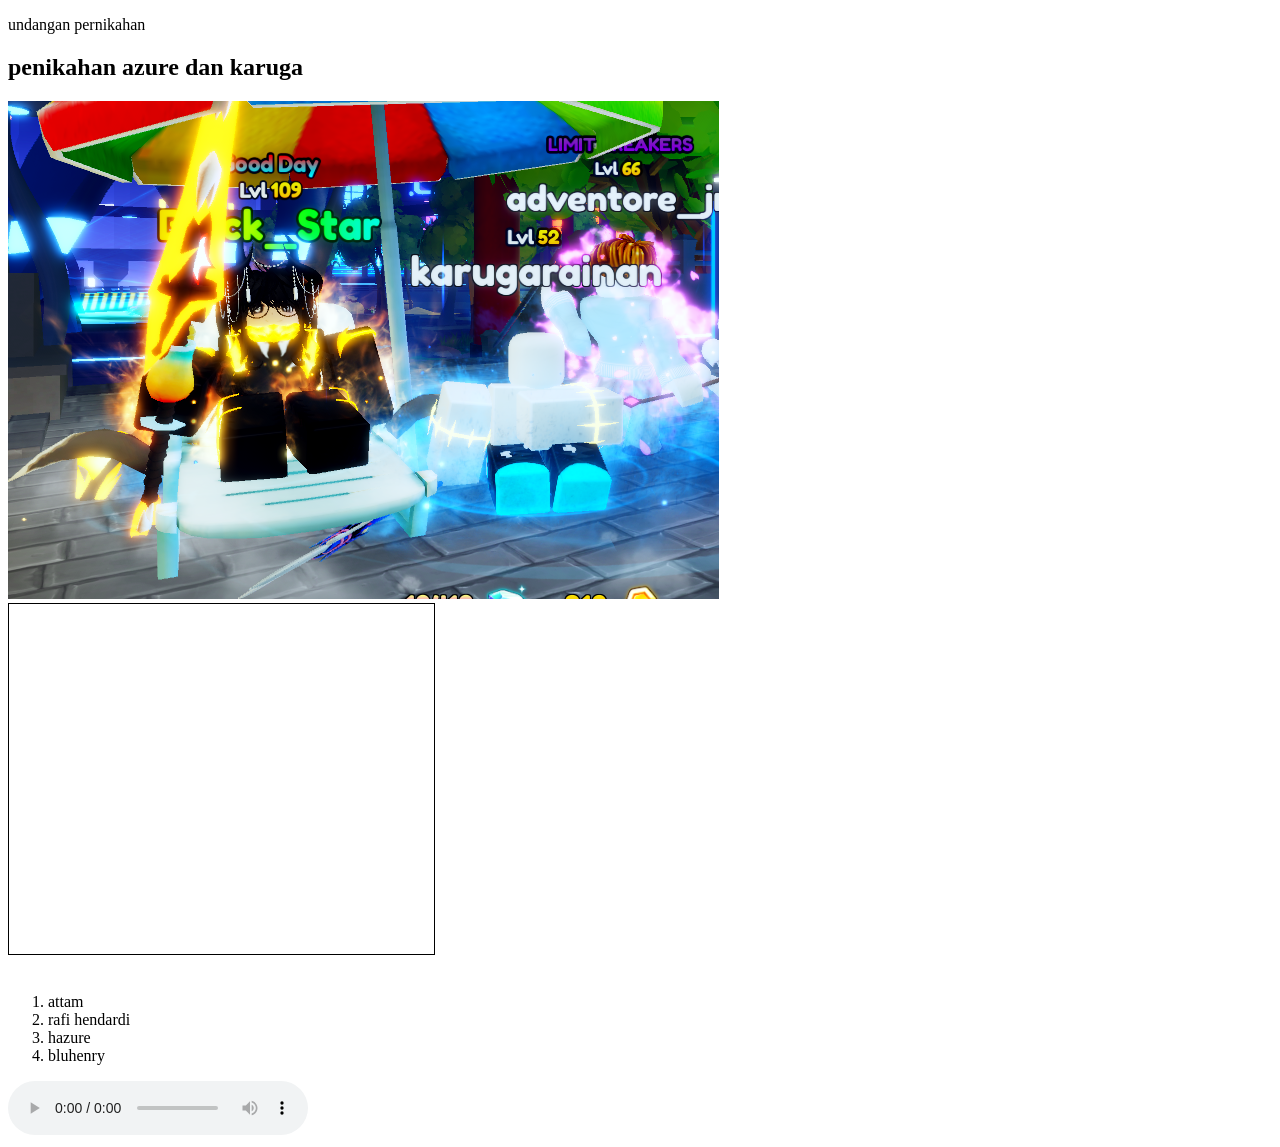
==== index.html @ 9ec319a2 "phase 2 add music" ====
<!DOCTYPE html>
<html>
<head>
    <title>wedding</title>
</head>
<body>
    <p>undangan pernikahan</p>
    <h2>penikahan azure dan karuga</h2>
    <img src="santai.png">
    <br>
    <iframe width="425" height="350" src="https://www.openstreetmap.org/export/embed.html?bbox=117.14623242616656%2C-0.48625990169811595%2C117.1496817469597%2C-0.48444947557179474&amp;layer=mapnik" style="border: 1px solid black"></iframe><br/><small><a href="https://www.openstreetmap.org/#map=19/-0.48535/117.14796"></a></small>
    </br>
    <ol>
        <li>attam</li>
        <li>rafi hendardi</li>
        <li>hazure</li>
        <li>bluhenry</li>
    </ol>
    <audio controls autoplay src="Gawr Gura - Night Dancer (AI Cover).mp3"></audio>
</body>
</html>
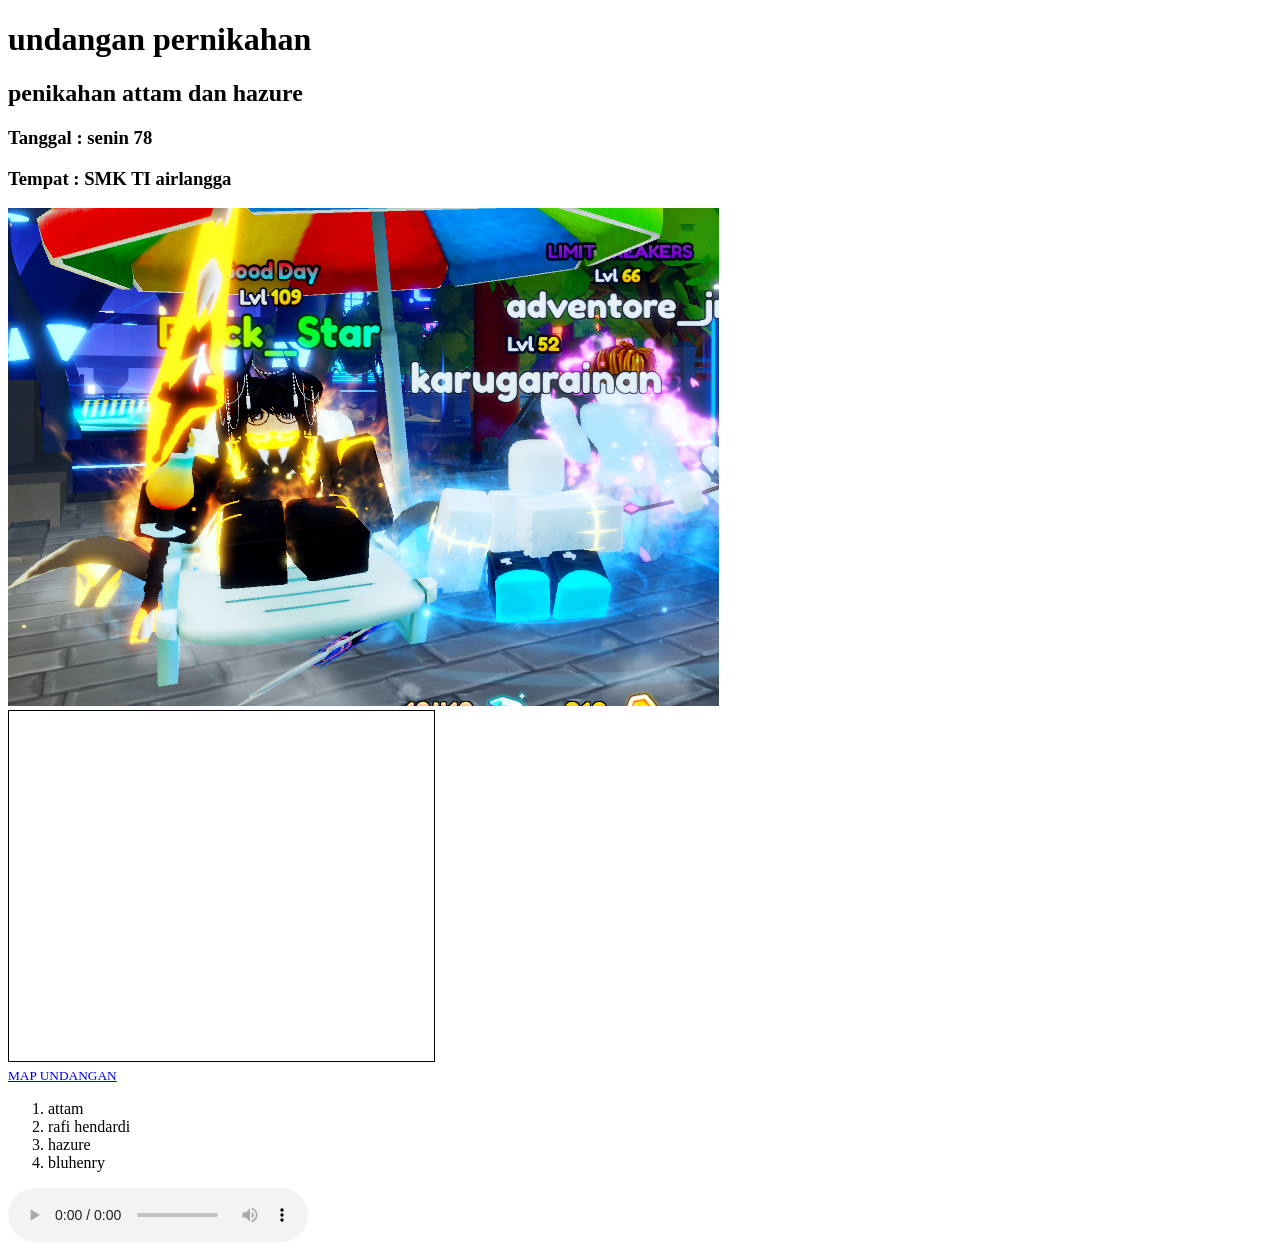
==== commit c7076a40: "phase 2" ====
--- a/index.html
+++ b/index.html
@@ -4,11 +4,13 @@
     <title>wedding</title>
 </head>
 <body>
-    <p>undangan pernikahan</p>
-    <h2>penikahan azure dan karuga</h2>
+    <h1>undangan pernikahan</h1>
+    <h2>penikahan attam dan hazure</h2>
+    <h3>Tanggal : senin 78</h3>
+    <h3>Tempat : SMK TI airlangga</h3>
     <img src="santai.png">
     <br>
-    <iframe width="425" height="350" src="https://www.openstreetmap.org/export/embed.html?bbox=117.14623242616656%2C-0.48625990169811595%2C117.1496817469597%2C-0.48444947557179474&amp;layer=mapnik" style="border: 1px solid black"></iframe><br/><small><a href="https://www.openstreetmap.org/#map=19/-0.48535/117.14796"></a></small>
+    <iframe width="425" height="350" src="https://www.openstreetmap.org/export/embed.html?bbox=117.14631825685504%2C-0.48621973098855525%2C117.14976757764818%2C-0.48440930485147105&amp;layer=mapnik" style="border: 1px solid black"></iframe><br/><small><a href="https://www.openstreetmap.org/#map=19/-0.48531/117.14804">MAP UNDANGAN</a></small>
     </br>
     <ol>
         <li>attam</li>
@@ -16,6 +18,6 @@
         <li>hazure</li>
         <li>bluhenry</li>
     </ol>
-    <audio controls autoplay src="Gawr Gura - Night Dancer (AI Cover).mp3"></audio>
+    <audio controls autoplay loop src="Gawr Gura - Night Dancer (AI Cover).mp3"></audio>
 </body>
 </html>
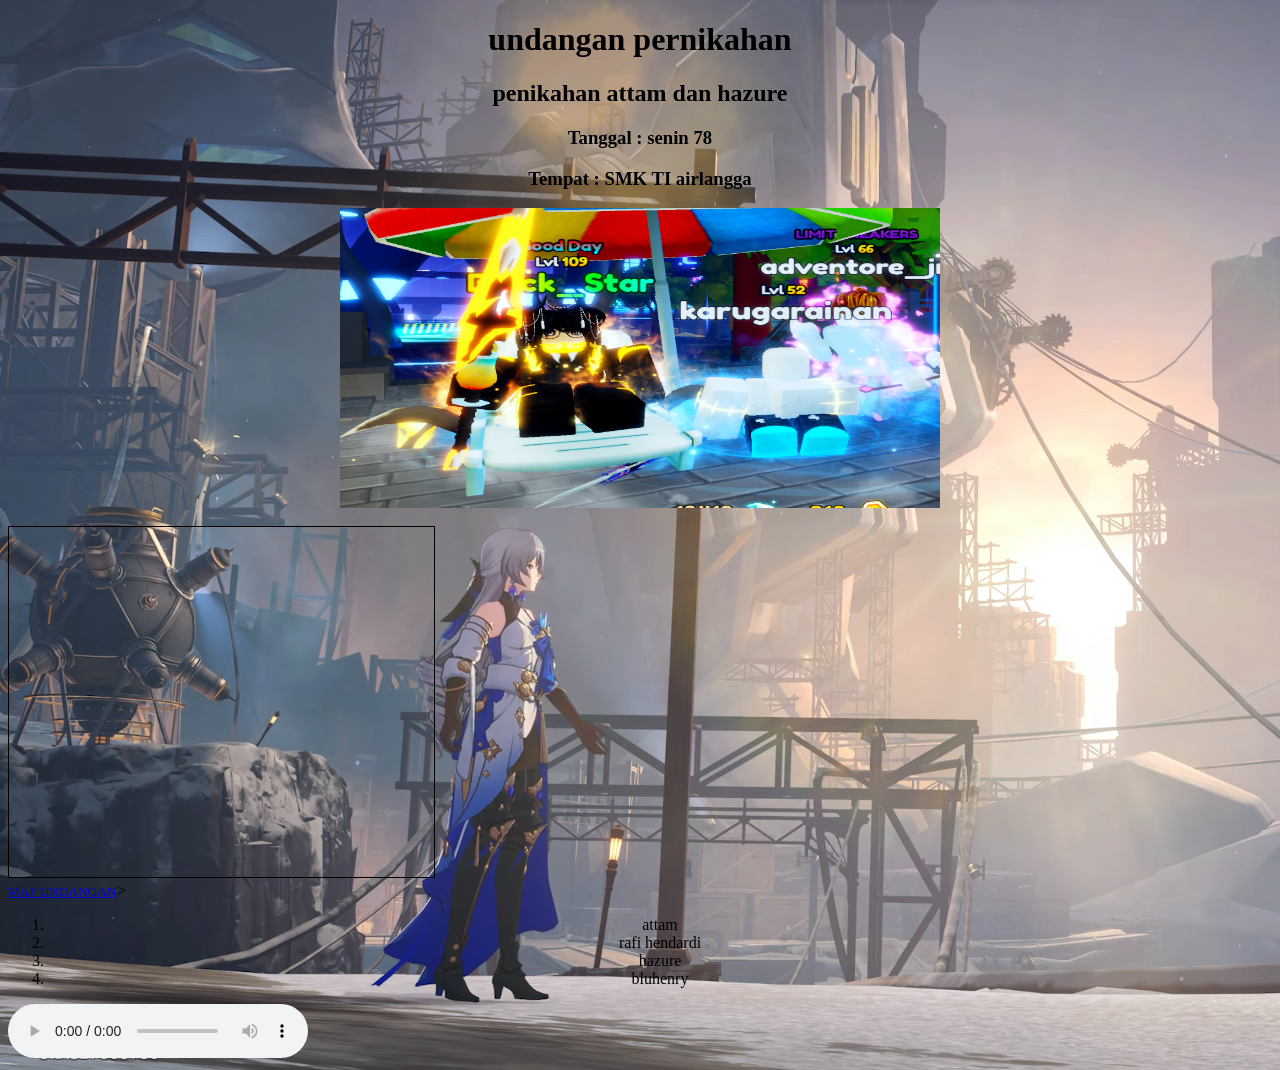
==== commit ff95f5cc: "phase 2 membuat tengah gambar" ====
--- a/index.html
+++ b/index.html
@@ -2,22 +2,26 @@
 <html>
 <head>
     <title>wedding</title>
+    <link href="index.css" rel="stylesheet">
+    <style>
+        body{background-image: url(damai.png);}
+        </style>
 </head>
 <body>
-    <h1>undangan pernikahan</h1>
-    <h2>penikahan attam dan hazure</h2>
-    <h3>Tanggal : senin 78</h3>
-    <h3>Tempat : SMK TI airlangga</h3>
-    <img src="santai.png">
+    <h1 class="ambasing">undangan pernikahan</h1>
+    <h2 class="ambasing">penikahan attam dan hazure</h2>
+    <h3 class="ambasing">Tanggal : senin 78</h3>
+    <h3 class="ambasing">Tempat : SMK TI airlangga</h3>
+    <img width="600" height="300" src="santai.png">
     <br>
-    <iframe width="425" height="350" src="https://www.openstreetmap.org/export/embed.html?bbox=117.14631825685504%2C-0.48621973098855525%2C117.14976757764818%2C-0.48440930485147105&amp;layer=mapnik" style="border: 1px solid black"></iframe><br/><small><a href="https://www.openstreetmap.org/#map=19/-0.48531/117.14804">MAP UNDANGAN</a></small>
+    <map><iframe width="425" height="350" src="https://www.openstreetmap.org/export/embed.html?bbox=117.14631825685504%2C-0.48621973098855525%2C117.14976757764818%2C-0.48440930485147105&amp;layer=mapnik" style="border: 1px solid black"></iframe><br/><small><a href="https://www.openstreetmap.org/#map=19/-0.48531/117.14804">MAP UNDANGAN</a></small></map>>
     </br>
-    <ol>
+    <ol class="ambasing">
         <li>attam</li>
         <li>rafi hendardi</li>
         <li>hazure</li>
         <li>bluhenry</li>
-    </ol>
+    </ol class="ambasing">
     <audio controls autoplay loop src="Gawr Gura - Night Dancer (AI Cover).mp3"></audio>
 </body>
 </html>
--- a/index.css
+++ b/index.css
@@ -0,0 +1,6 @@
+.ambasing{
+    text-align: center;
+}
+img {
+    margin-left:auto;margin-right:auto;display:block;
+}
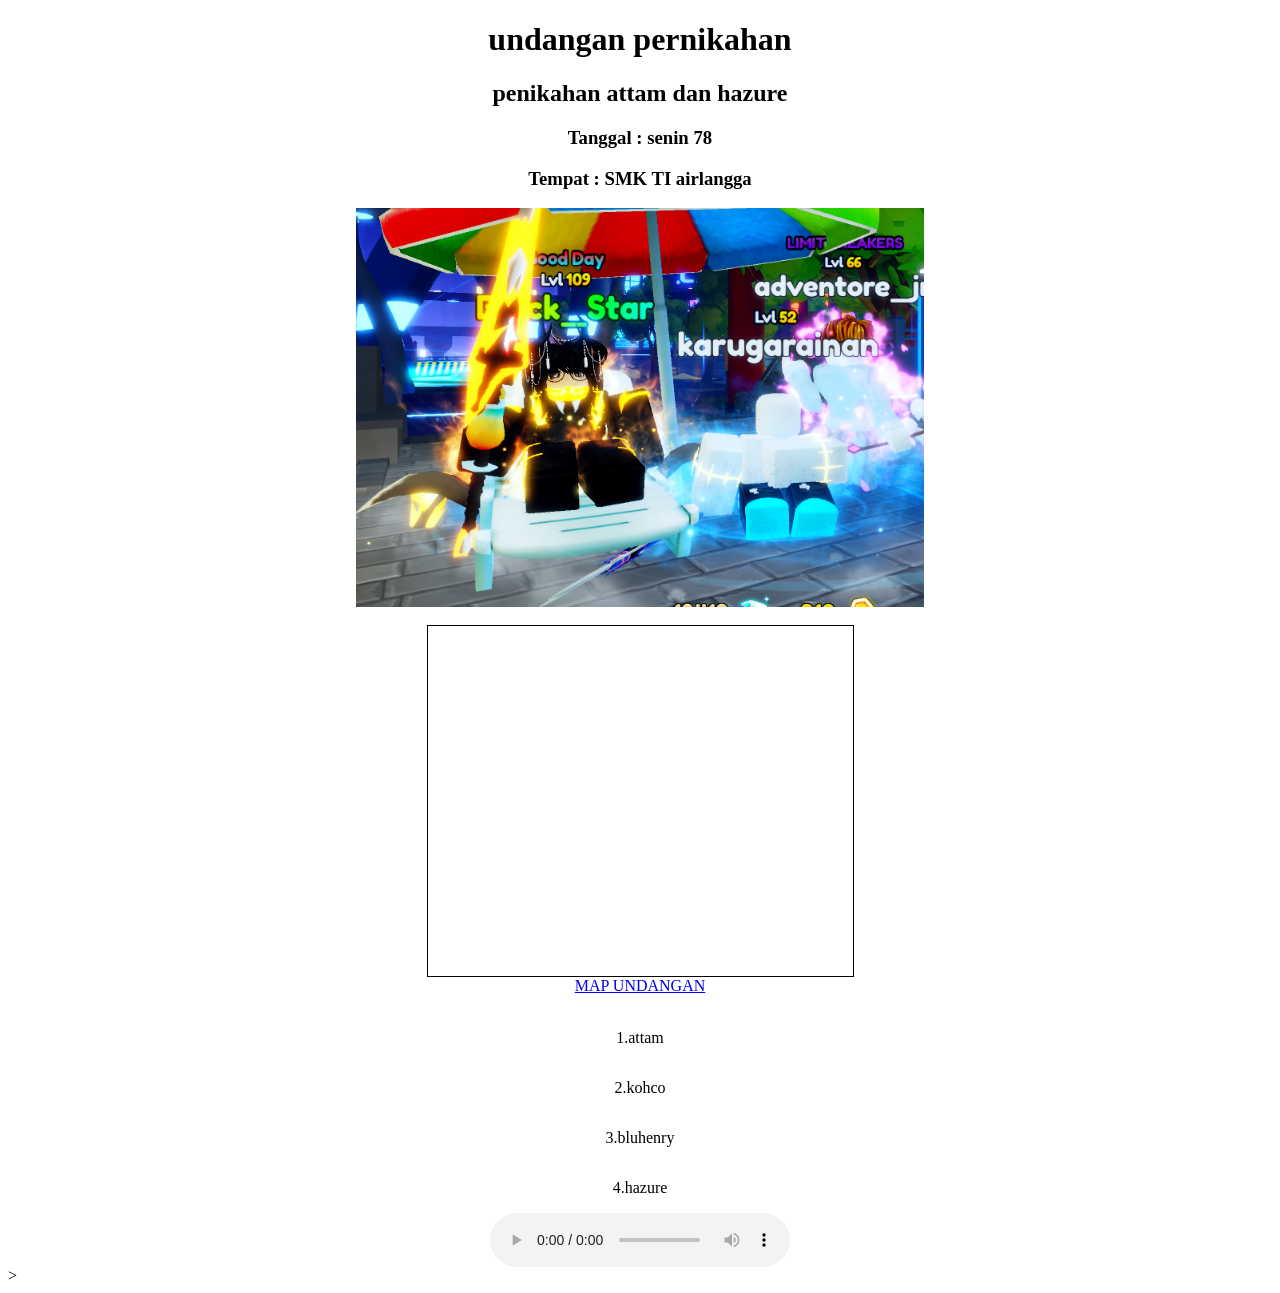
==== commit 3b8da53c: "phase 3" ====
--- a/index.html
+++ b/index.html
@@ -4,7 +4,7 @@
     <title>wedding</title>
     <link href="index.css" rel="stylesheet">
     <style>
-        body{background-image: url(damai.png);}
+        body{background-color: rgb(255, 255, 255);}
         </style>
 </head>
 <body>
@@ -12,16 +12,19 @@
     <h2 class="ambasing">penikahan attam dan hazure</h2>
     <h3 class="ambasing">Tanggal : senin 78</h3>
     <h3 class="ambasing">Tempat : SMK TI airlangga</h3>
-    <img width="600" height="300" src="santai.png">
+    
+    <img width="45%" src="santai.png"  />
+    
     <br>
-    <map><iframe width="425" height="350" src="https://www.openstreetmap.org/export/embed.html?bbox=117.14631825685504%2C-0.48621973098855525%2C117.14976757764818%2C-0.48440930485147105&amp;layer=mapnik" style="border: 1px solid black"></iframe><br/><small><a href="https://www.openstreetmap.org/#map=19/-0.48531/117.14804">MAP UNDANGAN</a></small></map>>
+    <map><iframe width="425" height="350" src="https://www.openstreetmap.org/export/embed.html?bbox=117.14631825685504%2C-0.48621973098855525%2C117.14976757764818%2C-0.48440930485147105&amp;layer=mapnik" style="border: 1px solid rgb(0, 0, 0)"></iframe></map>
+    <migas><a href="https://www.openstreetmap.org/#map=19/-0.48531/117.14804">MAP UNDANGAN</a></migas>
     </br>
-    <ol class="ambasing">
-        <li>attam</li>
-        <li>rafi hendardi</li>
-        <li>hazure</li>
-        <li>bluhenry</li>
-    </ol class="ambasing">
-    <audio controls autoplay loop src="Gawr Gura - Night Dancer (AI Cover).mp3"></audio>
+    
+    <psu><p>1.attam</p></psu>
+    <psu><p>2.kohco</p></psu>
+    <psu><p>3.bluhenry</p></psu>
+    <psu><p>4.hazure</p></psu>
+    
+    <lagu><audio controls autoplay loop src="Gawr Gura - Night Dancer (AI Cover).mp3"></audio></lagu>>
 </body>
 </html>
--- a/index.css
+++ b/index.css
@@ -1,6 +1,22 @@
 .ambasing{
-    text-align: center;
+  text-align: center;
 }
 img {
     margin-left:auto;margin-right:auto;display:block;
+}
+map{
+    display: flex;
+  justify-content: center;
+}
+psu{
+    display: flex;
+  justify-content: center;
+}
+migas{
+  display: flex;
+  justify-content: center;
+}
+lagu{
+  display: flex;
+  justify-content: center;
 }
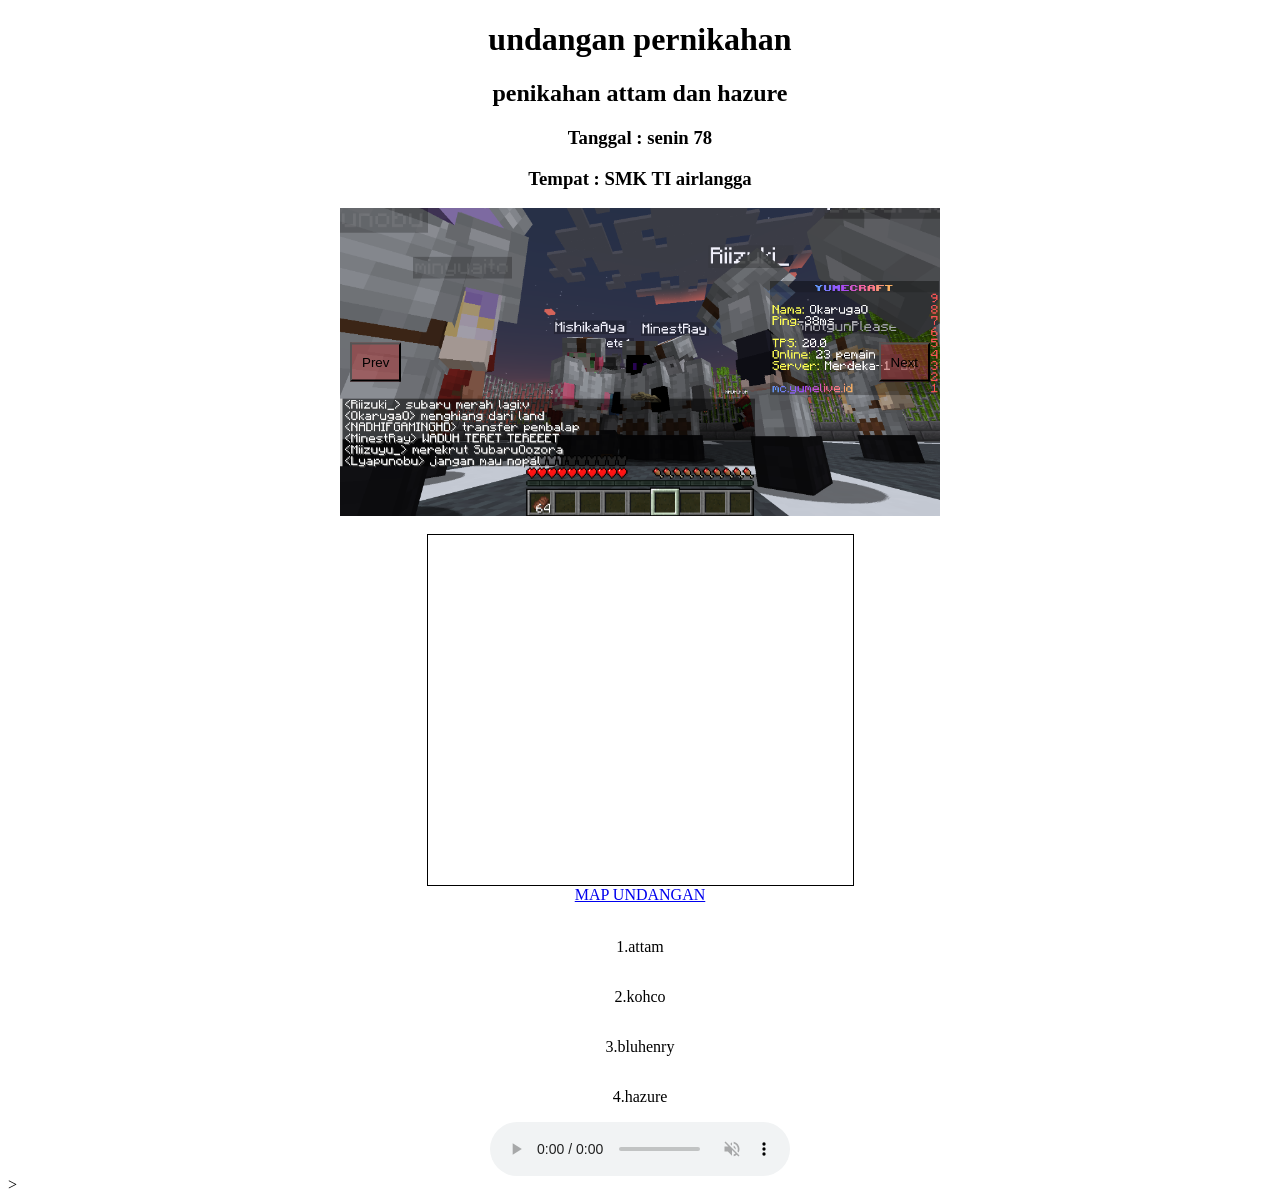
==== commit acd5275d: "phase 3 menambahkan slide image" ====
--- a/index.html
+++ b/index.html
@@ -3,6 +3,7 @@
 <head>
     <title>wedding</title>
     <link href="index.css" rel="stylesheet">
+    <script src="script.js"></script>
     <style>
         body{background-color: rgb(255, 255, 255);}
         </style>
@@ -13,8 +14,16 @@
     <h3 class="ambasing">Tanggal : senin 78</h3>
     <h3 class="ambasing">Tempat : SMK TI airlangga</h3>
     
-    <img width="45%" src="santai.png"  />
-    
+    <div class="carousel">
+        <div class="carousel-inner">
+            <img src="event1.png" alt="Image 1" class="active">
+            <img src="event2.png" alt="Image 2">
+            <img src="event3.png" alt="Image 3">
+        </div>
+        <button class="prev">Prev</button>
+        <button class="next">Next</button>
+    </div>
+
     <br>
     <map><iframe width="425" height="350" src="https://www.openstreetmap.org/export/embed.html?bbox=117.14631825685504%2C-0.48621973098855525%2C117.14976757764818%2C-0.48440930485147105&amp;layer=mapnik" style="border: 1px solid rgb(0, 0, 0)"></iframe></map>
     <migas><a href="https://www.openstreetmap.org/#map=19/-0.48531/117.14804">MAP UNDANGAN</a></migas>
@@ -25,6 +34,7 @@
     <psu><p>3.bluhenry</p></psu>
     <psu><p>4.hazure</p></psu>
     
-    <lagu><audio controls autoplay loop src="Gawr Gura - Night Dancer (AI Cover).mp3"></audio></lagu>>
+    <lagu><audio controls autoplay loop muted src="Gawr Gura - Night Dancer (AI Cover).mp3"></audio></lagu>>
+    <script href="script.js"></script>
 </body>
 </html>
--- a/index.css
+++ b/index.css
@@ -1,22 +1,65 @@
-.ambasing{
+.ambasing {
   text-align: center;
 }
-img {
-    margin-left:auto;margin-right:auto;display:block;
-}
-map{
+
+map {
     display: flex;
   justify-content: center;
 }
-psu{
+
+psu {
     display: flex;
   justify-content: center;
 }
-migas{
+
+migas {
   display: flex;
   justify-content: center;
 }
-lagu{
+
+lagu {
   display: flex;
   justify-content: center;
+}
+
+.carousel {
+  position: relative;
+  width: 100%;
+  max-width: 600px;
+  margin: 0 auto;
+}
+
+.carousel-inner {
+  position: relative;
+  overflow: hidden;
+  width: 100%;
+}
+
+.carousel-inner img {
+  display: none;
+  width: 100%;
+  height: auto;
+}
+
+.carousel-inner img.active{
+  display: block;
+}
+
+.prev,
+.next {
+  position: absolute;
+  top: 50%;
+  transform: translateY(-50%);
+  background: rgba(172, 50, 50, 0.5);
+  color: rgb(0, 0, 0);
+  padding: 10px;
+  text-decoration: none;
+}
+
+.prev {
+  left: 10px;
+}
+
+.next {
+  right: 10px;
 }
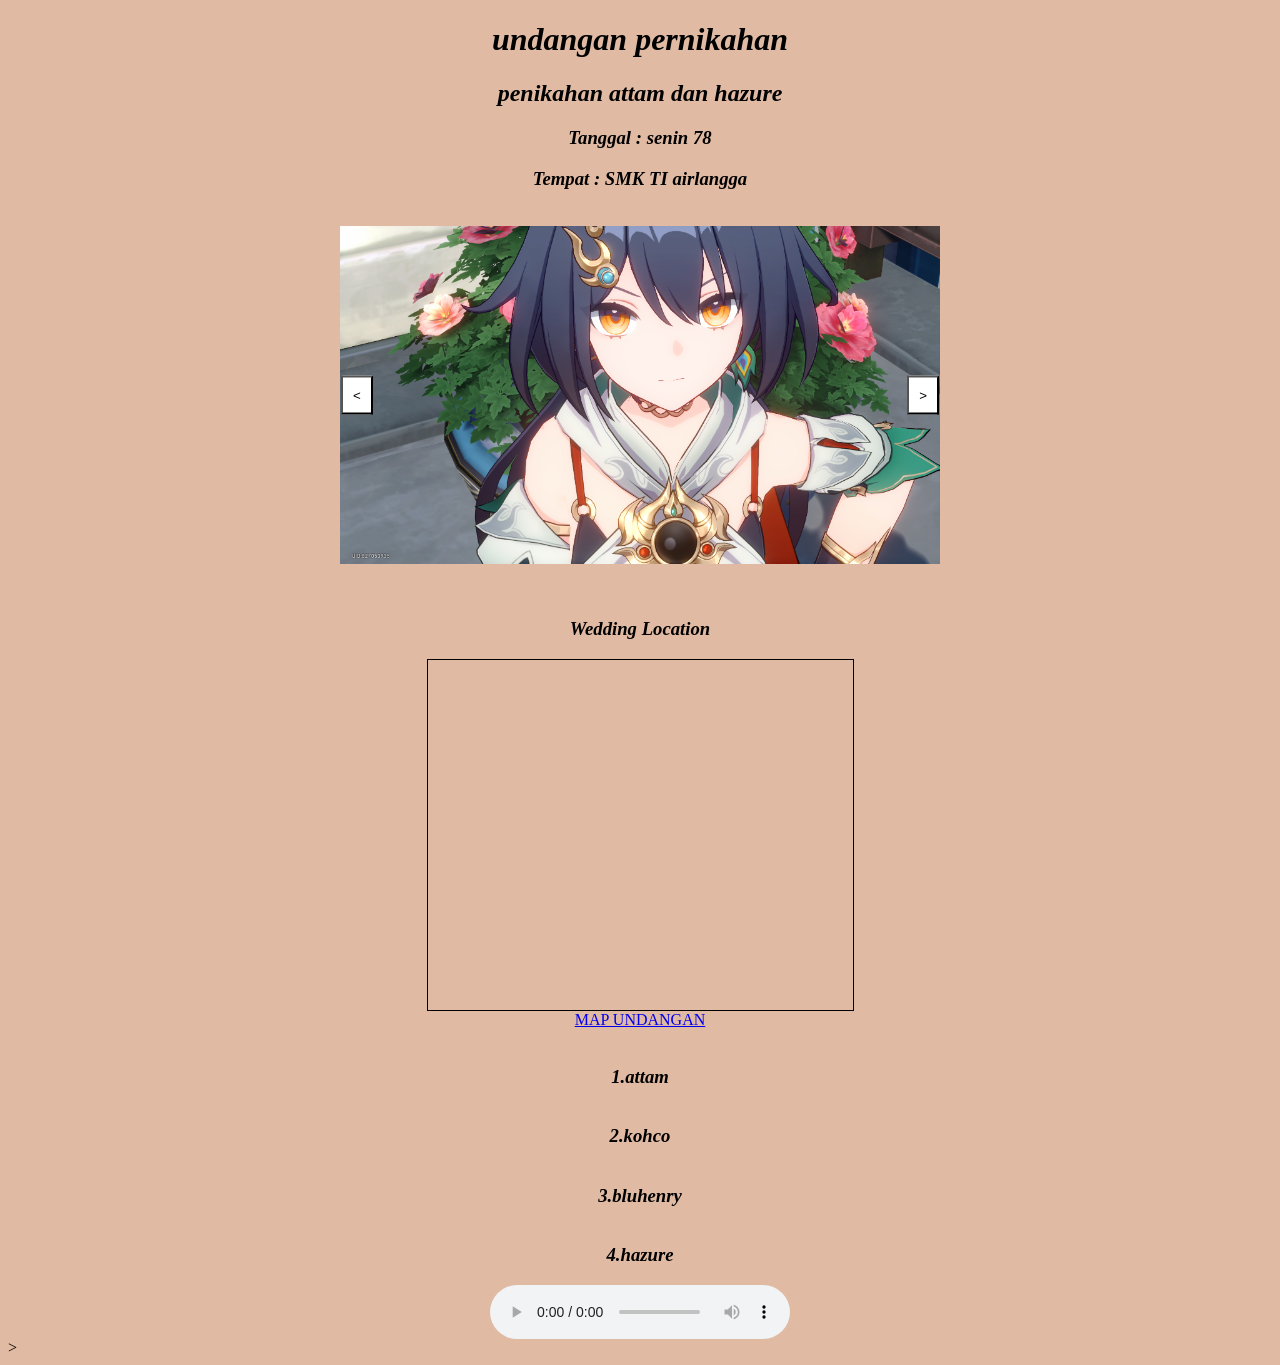
==== commit d0a7a354: "phase 4" ====
--- a/index.html
+++ b/index.html
@@ -5,7 +5,7 @@
     <link href="index.css" rel="stylesheet">
     <script src="script.js"></script>
     <style>
-        body{background-color: rgb(255, 255, 255);}
+        body{background-color: rgb(224, 186, 163);}
         </style>
 </head>
 <body>
@@ -14,27 +14,30 @@
     <h3 class="ambasing">Tanggal : senin 78</h3>
     <h3 class="ambasing">Tempat : SMK TI airlangga</h3>
     
+    <br>
     <div class="carousel">
         <div class="carousel-inner">
-            <img src="event1.png" alt="Image 1" class="active">
-            <img src="event2.png" alt="Image 2">
-            <img src="event3.png" alt="Image 3">
+            <img src="yunli1.png" alt="Image 1" class="active">
+            <img src="yunli2.png" alt="Image 2">
+            <img src="yunli3.png" alt="Image 3">
         </div>
-        <button class="prev">Prev</button>
-        <button class="next">Next</button>
+        <button class="prev"><</button>
+        <button class="next">></button>
     </div>
+    </br>
 
     <br>
+    <h3 class="ambasing">Wedding Location</h3>
     <map><iframe width="425" height="350" src="https://www.openstreetmap.org/export/embed.html?bbox=117.14631825685504%2C-0.48621973098855525%2C117.14976757764818%2C-0.48440930485147105&amp;layer=mapnik" style="border: 1px solid rgb(0, 0, 0)"></iframe></map>
     <migas><a href="https://www.openstreetmap.org/#map=19/-0.48531/117.14804">MAP UNDANGAN</a></migas>
     </br>
     
-    <psu><p>1.attam</p></psu>
-    <psu><p>2.kohco</p></psu>
-    <psu><p>3.bluhenry</p></psu>
-    <psu><p>4.hazure</p></psu>
+    <psu><h3>1.attam</h3></psu>
+    <psu><h3>2.kohco</h3></psu>
+    <psu><h3>3.bluhenry</h3></psu>
+    <psu><h3>4.hazure</h3></psu>
     
-    <lagu><audio controls autoplay loop muted src="Gawr Gura - Night Dancer (AI Cover).mp3"></audio></lagu>>
+    <lagu><audio controls autoplay loop src="Gawr Gura - Night Dancer (AI Cover).mp3"></audio></lagu>>
     <script href="script.js"></script>
 </body>
 </html>
--- a/index.css
+++ b/index.css
@@ -1,5 +1,6 @@
 .ambasing {
   text-align: center;
+  font-style: italic;
 }
 
 map {
@@ -10,6 +11,8 @@
 psu {
     display: flex;
   justify-content: center;
+  font-style: italic;
+  font-weight: 600;
 }
 
 migas {
@@ -50,16 +53,16 @@
   position: absolute;
   top: 50%;
   transform: translateY(-50%);
-  background: rgba(172, 50, 50, 0.5);
+  background: rgb(255, 255, 255);
   color: rgb(0, 0, 0);
   padding: 10px;
   text-decoration: none;
 }
 
 .prev {
-  left: 10px;
+  left: 1px;
 }
 
 .next {
-  right: 10px;
+  right: 1px;
 }
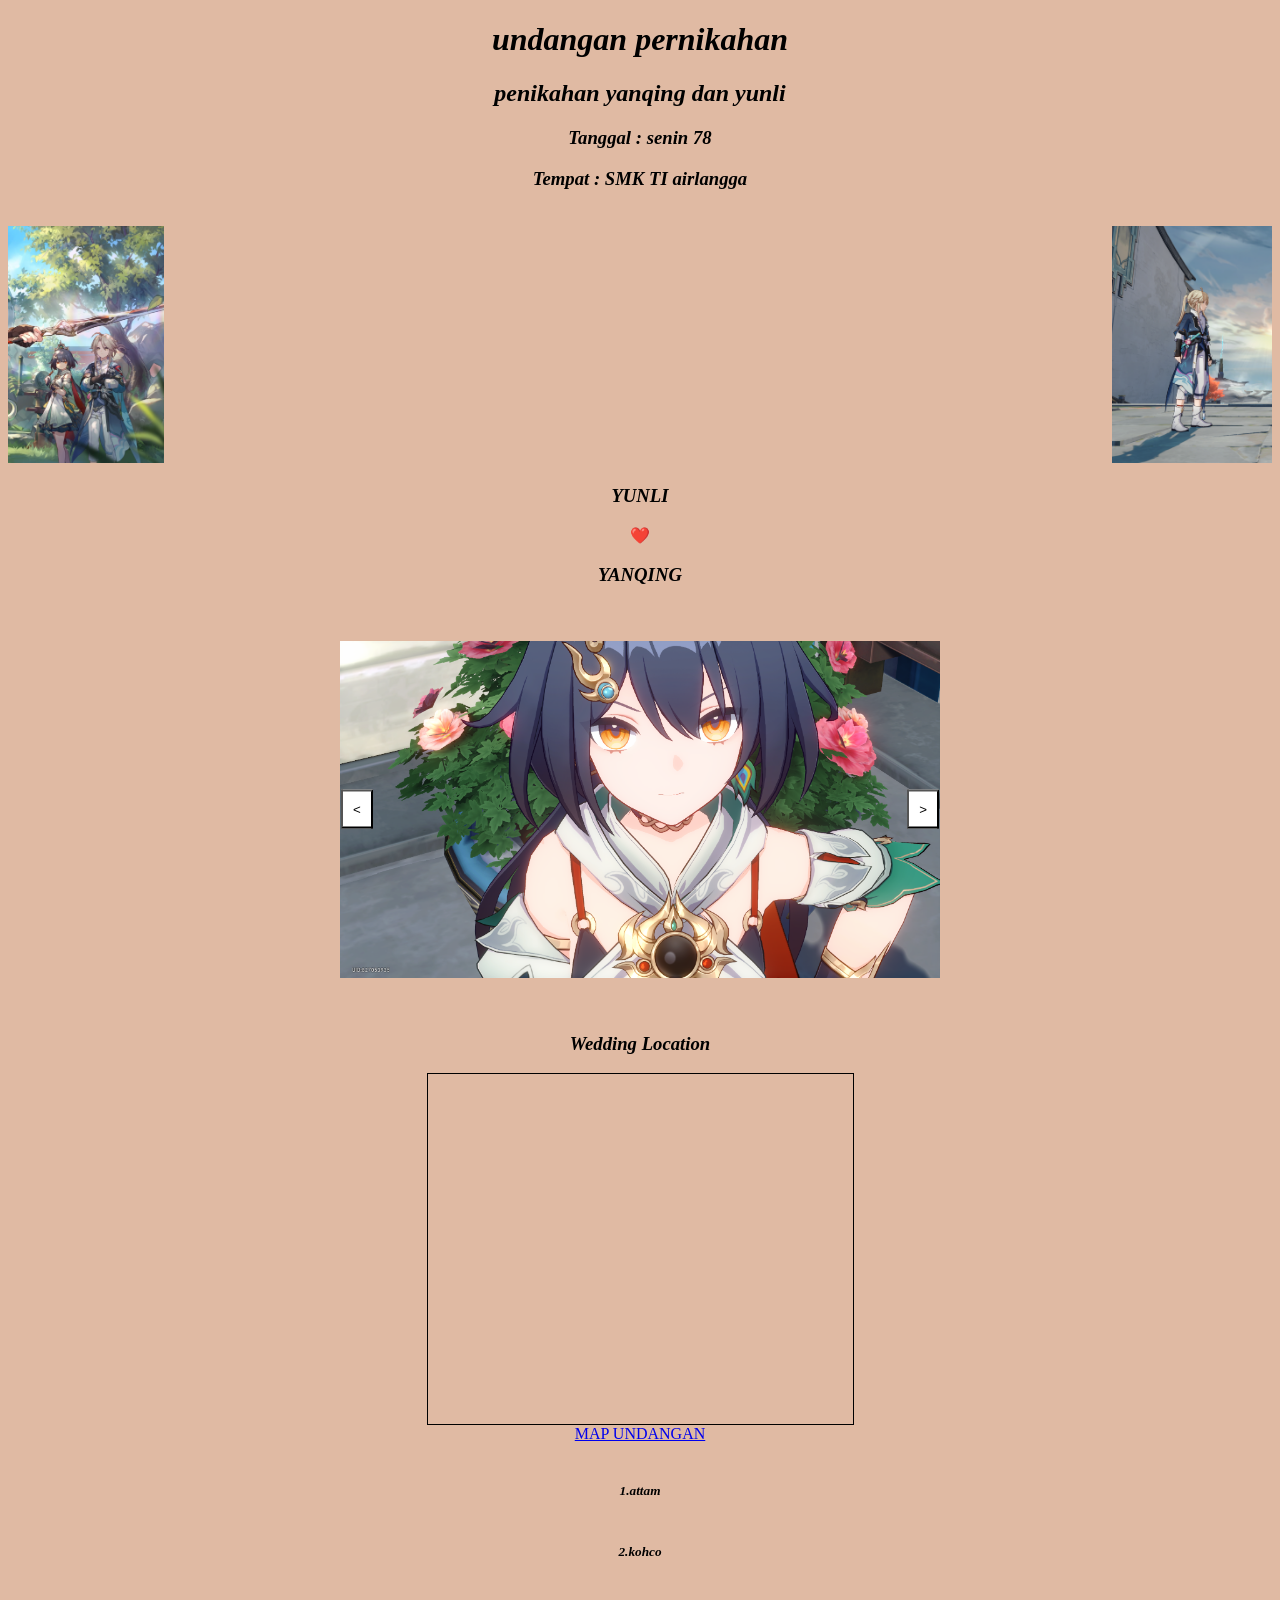
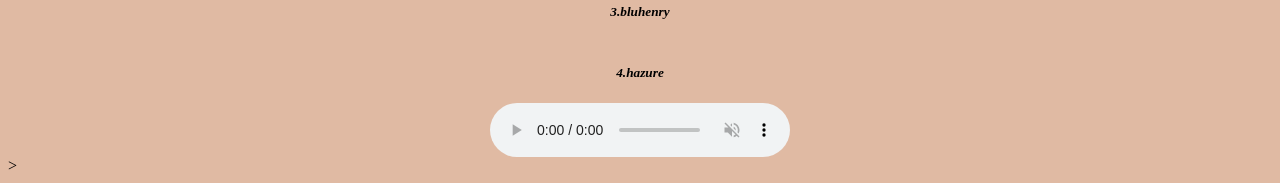
==== commit 9c121b0e: "phase 5 complite" ====
--- a/index.html
+++ b/index.html
@@ -10,10 +10,16 @@
 </head>
 <body>
     <h1 class="ambasing">undangan pernikahan</h1>
-    <h2 class="ambasing">penikahan attam dan hazure</h2>
+    <h2 class="ambasing">penikahan yanqing dan yunli</h2>
     <h3 class="ambasing">Tanggal : senin 78</h3>
     <h3 class="ambasing">Tempat : SMK TI airlangga</h3>
-    
+    <br>
+    <yunli><img src="yunqing.png" width="156"></yunli>
+    <yanqing><img src="yanqing.png" width="160"></yanqing>
+    <tyunli><h3>YUNLI</h3></tyunli>
+    <heart>❤️</heart>
+    <tyanqing><h3>YANQING</h3></tyanqing>
+    </br>
     <br>
     <div class="carousel">
         <div class="carousel-inner">
@@ -32,12 +38,12 @@
     <migas><a href="https://www.openstreetmap.org/#map=19/-0.48531/117.14804">MAP UNDANGAN</a></migas>
     </br>
     
-    <psu><h3>1.attam</h3></psu>
-    <psu><h3>2.kohco</h3></psu>
-    <psu><h3>3.bluhenry</h3></psu>
-    <psu><h3>4.hazure</h3></psu>
+    <psu><h5>1.attam</h5></psu>
+    <psu><h5>2.kohco</h5></psu>
+    <psu><h5>3.bluhenry</h5></psu>
+    <psu><h5>4.hazure</h5></psu>
     
-    <lagu><audio controls autoplay loop src="Gawr Gura - Night Dancer (AI Cover).mp3"></audio></lagu>>
+    <lagu><audio controls autoplay loop muted src="Gawr Gura - Night Dancer (AI Cover).mp3"></audio></lagu>>
     <script href="script.js"></script>
 </body>
 </html>
--- a/index.css
+++ b/index.css
@@ -65,4 +65,19 @@
 
 .next {
   right: 1px;
+}
+yanqing{
+  float: right;
+}
+tyanqing{
+  text-align: center;
+  font-style: italic;
+}
+tyunli{
+  font-style: italic;
+  text-align: center;
+}
+heart{
+  display: flex;
+  justify-content: center;
 }
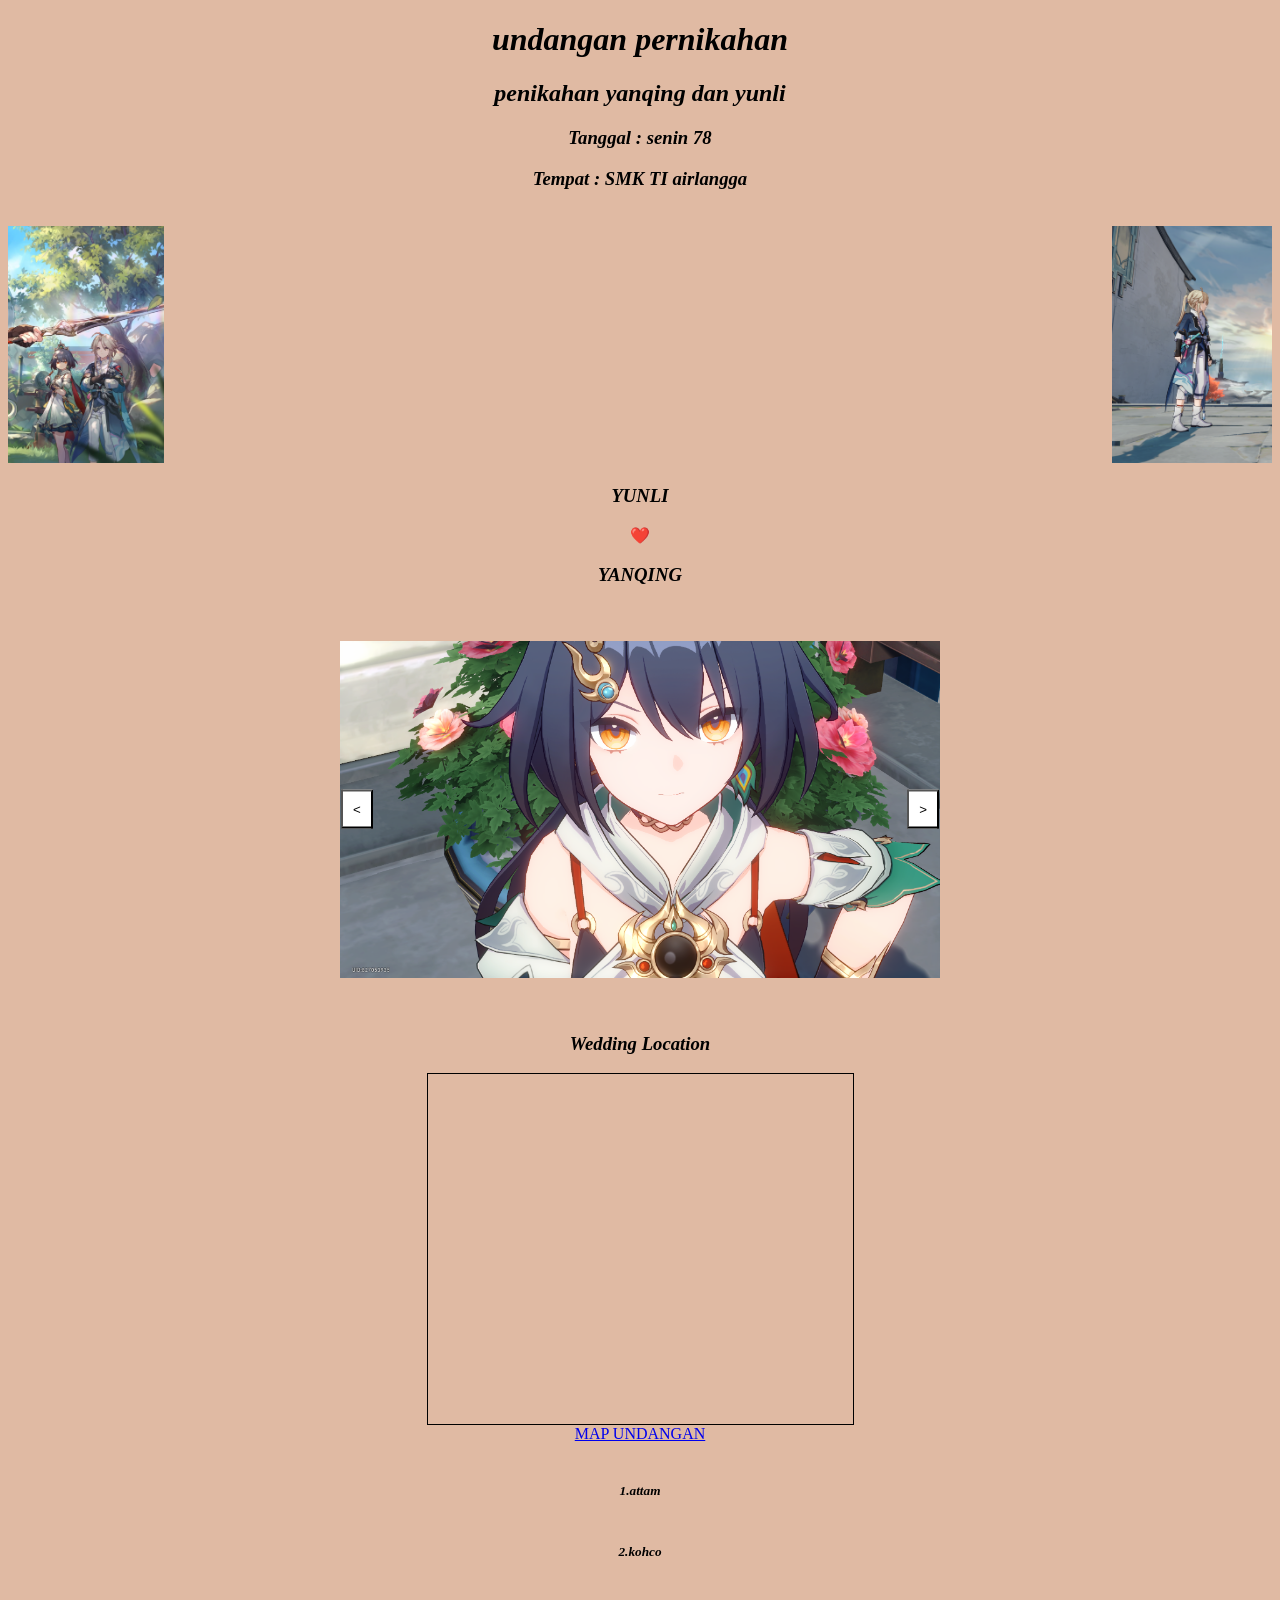
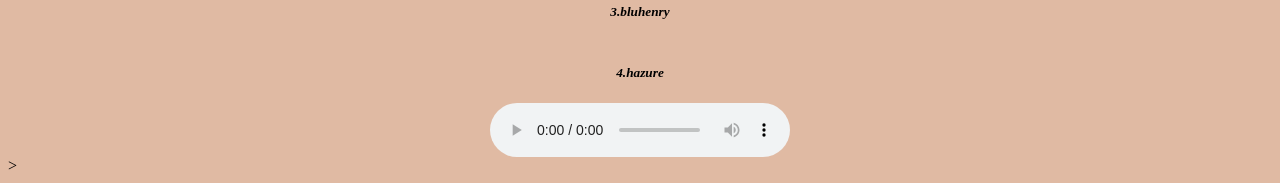
==== commit c6f49eed: "phase 5 final" ====
--- a/index.html
+++ b/index.html
@@ -43,7 +43,7 @@
     <psu><h5>3.bluhenry</h5></psu>
     <psu><h5>4.hazure</h5></psu>
     
-    <lagu><audio controls autoplay loop muted src="Gawr Gura - Night Dancer (AI Cover).mp3"></audio></lagu>>
+    <lagu><audio controls autoplay loop src="Gawr Gura - Night Dancer (AI Cover).mp3"></audio></lagu>>
     <script href="script.js"></script>
 </body>
 </html>
